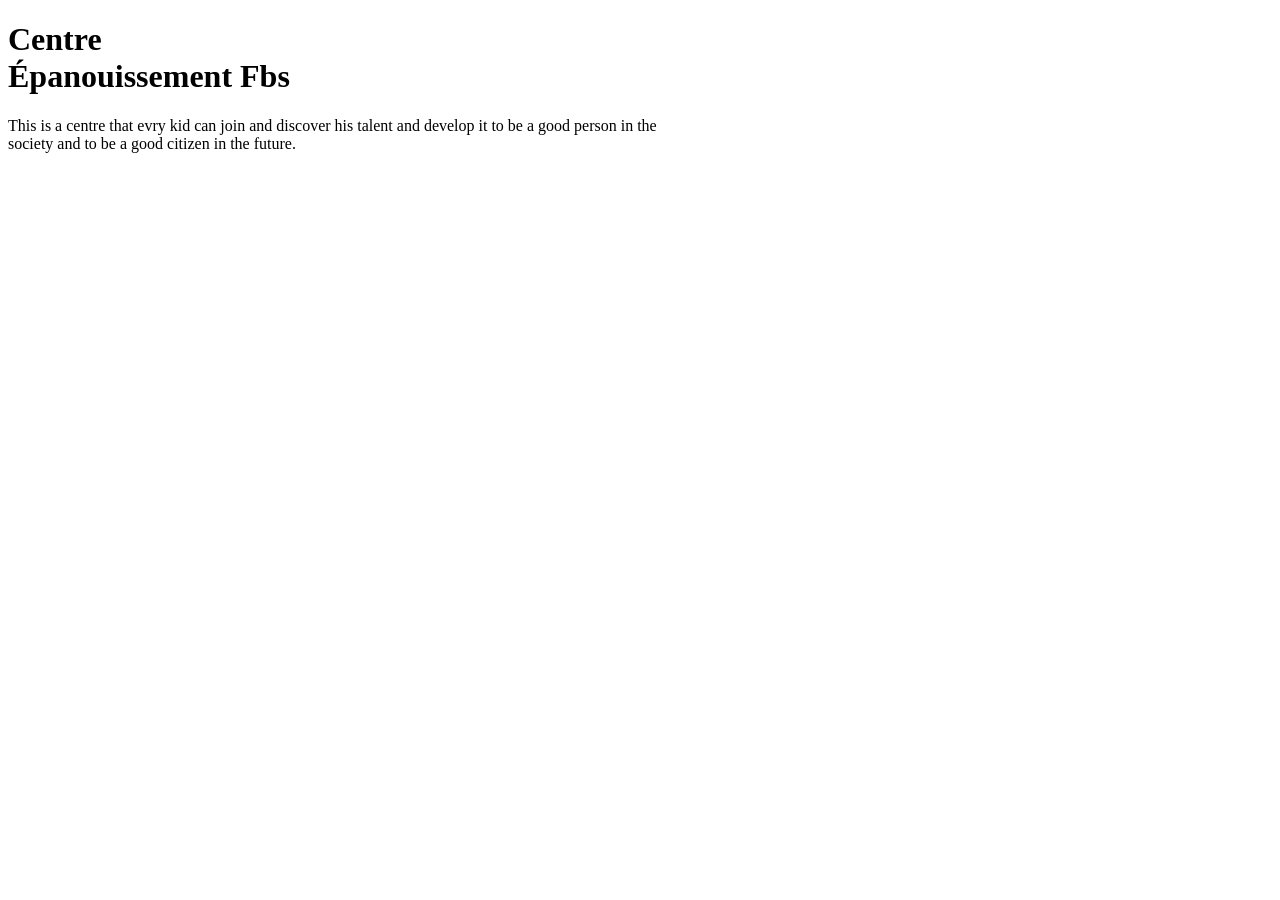
==== index.html @ e866e201 "feat: add user login validation" ====
<!DOCTYPE html>
<html lang="en">
<head>
    <meta charset="UTF-8">
    <meta name="viewport" content="width=device-width, initial-scale=1.0">
    <title>Centre_Epanouissement_Fbs</title>
</head>
<body>
    <header class="hero">
        <div class="container">
            <h1>Centre<br><span>Épanouissement Fbs</span></h1>
            <p class="subtitle">
                This is a centre that evry kid can join and discover his talent and develop it to be a good person in the<br>
                 society and to be a good citizen in the future.
            </p>

        </div>

    </header>
    
</body>
</html>
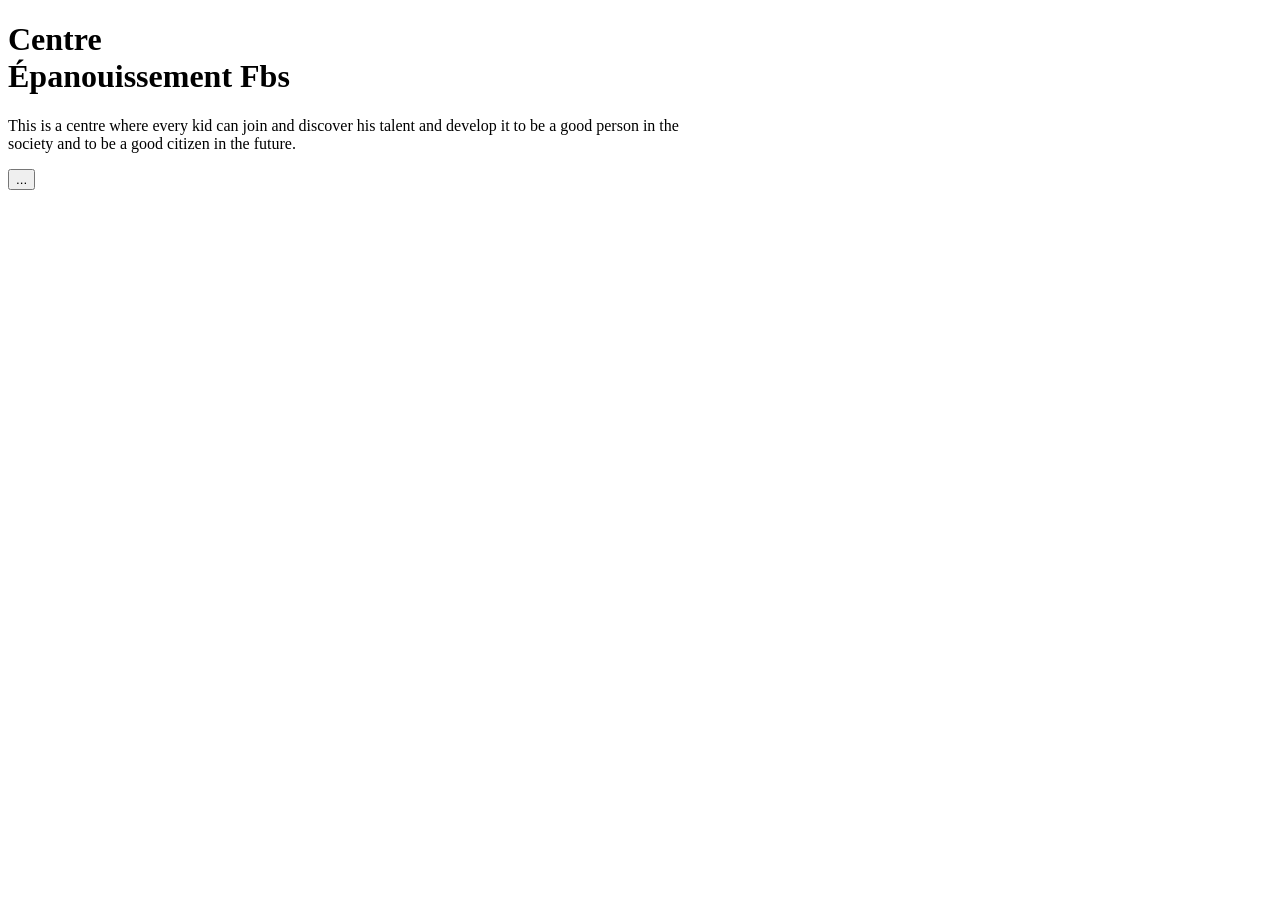
==== commit 82b760bf: "Updated info page" ====
--- a/index.html
+++ b/index.html
@@ -10,13 +10,24 @@
         <div class="container">
             <h1>Centre<br><span>Épanouissement Fbs</span></h1>
             <p class="subtitle">
-                This is a centre that evry kid can join and discover his talent and develop it to be a good person in the<br>
+                This is a centre where every kid can join and discover his talent and develop it to be a good person in the<br>
                  society and to be a good citizen in the future.
             </p>
+        </div>
+    </header>
 
+    <main class="bar_selection">
+        <button type="button" class="menu-toggle main-header-menu-toggle ast-mobile-menu-buttons-minimal" aria-controls="primary-menu" aria-expanded="false" data-index="0">
+				<span class="screen-reader-text">...</span>
+				<span class="menu-toggle-icon"></span>
+		</button>
+        <div class="menu_container">
+            <div class="ast_container">
+                
+            </div>
         </div>
 
-    </header>
+    </main>
     
 </body>
 </html>
